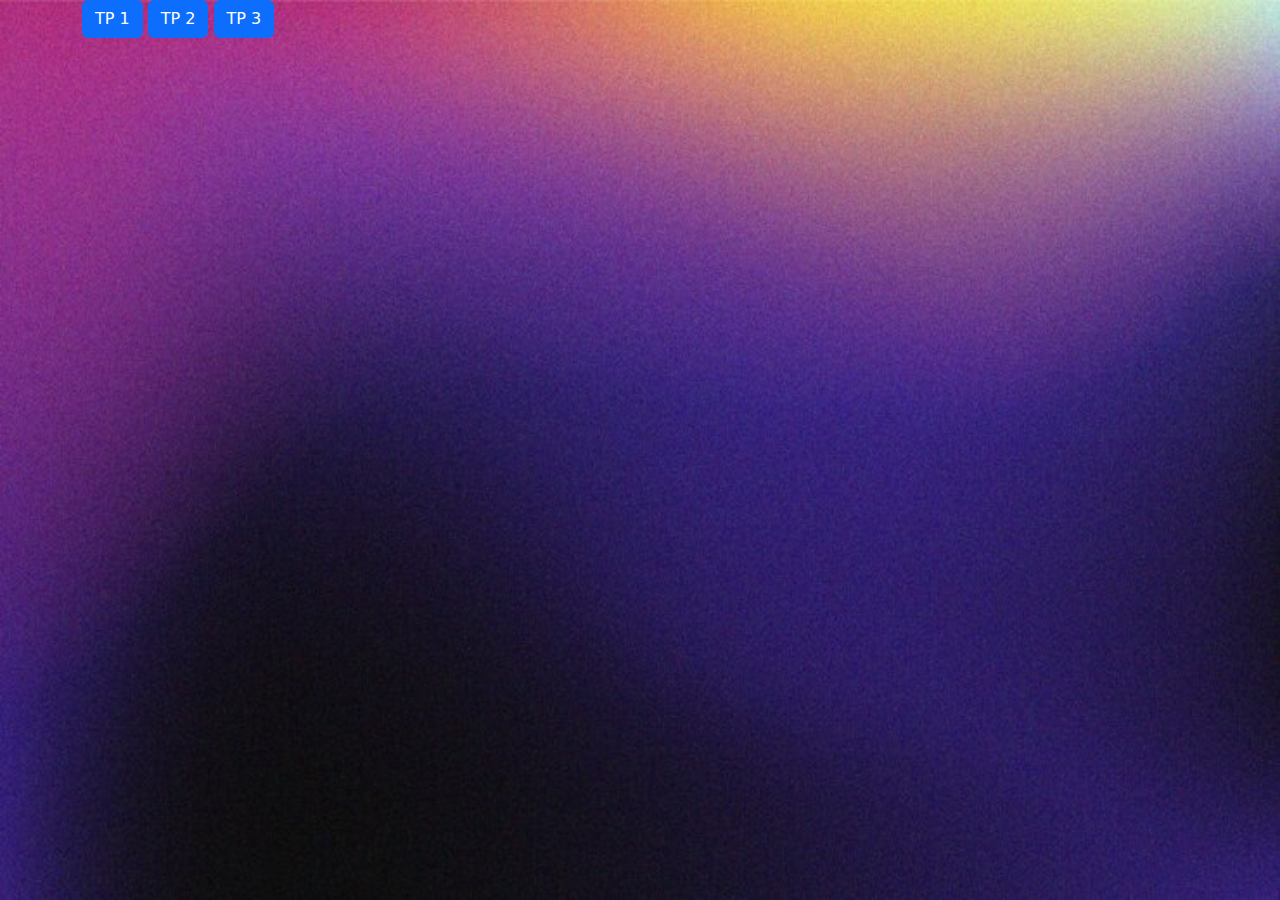
==== index.html @ 716963d6 "Pagina Inicio" ====
<!DOCTYPE html>
<html lang="en">
<head>
    <meta charset="UTF-8">
    <meta name="viewport" content="width=device-width, initial-scale=1.0">
    <title>Plataformas Moviles</title>
    <link rel="stylesheet" href="style.css">
    <link href="https://cdn.jsdelivr.net/npm/bootstrap@5.3.3/dist/css/bootstrap.min.css" rel="stylesheet" integrity="sha384-QWTKZyjpPEjISv5WaRU9OFeRpok6YctnYmDr5pNlyT2bRjXh0JMhjY6hW+ALEwIH" crossorigin="anonymous">
</head>
<body>
    
    <div class="container-md">
        <a class="btn btn-primary" href="tp-1/index.html" role="button">TP 1</a>
        <a class="btn btn-primary" href="tp-2/index.html" role="button">TP 2</a>
        <a class="btn btn-primary" href="tp-3/index.html" role="button">TP 3</a>
    </div>







<script src="https://cdn.jsdelivr.net/npm/@popperjs/core@2.11.8/dist/umd/popper.min.js" integrity="sha384-I7E8VVD/ismYTF4hNIPjVp/Zjvgyol6VFvRkX/vR+Vc4jQkC+hVqc2pM8ODewa9r" crossorigin="anonymous"></script>
<script src="https://cdn.jsdelivr.net/npm/bootstrap@5.3.3/dist/js/bootstrap.min.js" integrity="sha384-0pUGZvbkm6XF6gxjEnlmuGrJXVbNuzT9qBBavbLwCsOGabYfZo0T0to5eqruptLy" crossorigin="anonymous"></script>

</body>
</html>
---- style.css ----
@import url('https://fonts.googleapis.com/css2?family=Inter:wght@100..900&display=swap');

body {
    background-image: url(gradient.jpg);
    background-repeat: no-repeat;
    background-size:100vw 100vh;
    font-family: "Inter";
}
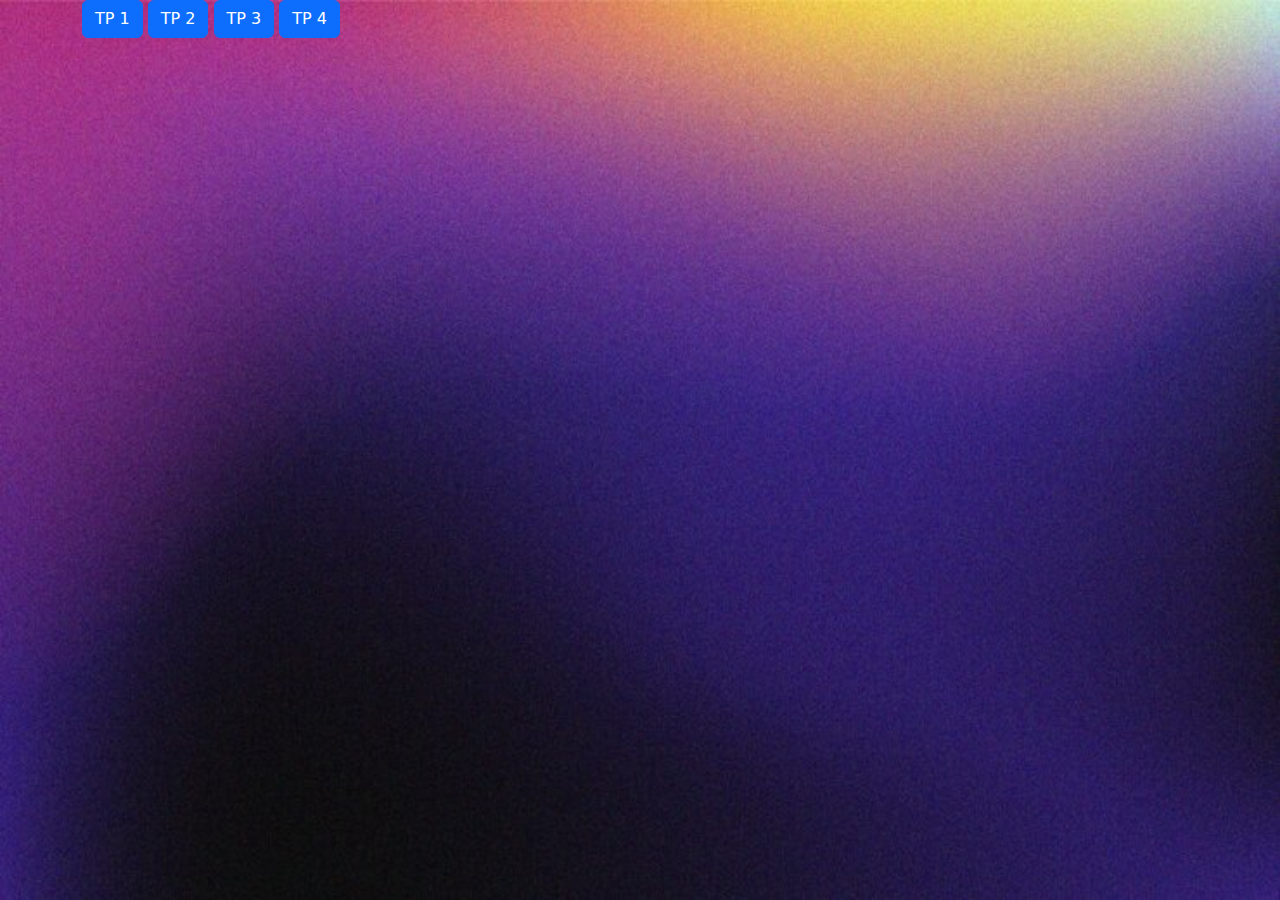
==== commit 8cae0e2d: "tp4" ====
--- a/index.html
+++ b/index.html
@@ -13,6 +13,8 @@
         <a class="btn btn-primary" href="tp-1/index.html" role="button">TP 1</a>
         <a class="btn btn-primary" href="tp-2/index.html" role="button">TP 2</a>
         <a class="btn btn-primary" href="tp-3/index.html" role="button">TP 3</a>
+        <a class="btn btn-primary" href="tp-4/index.html" role="button">TP 4</a>
+
     </div>
 
 
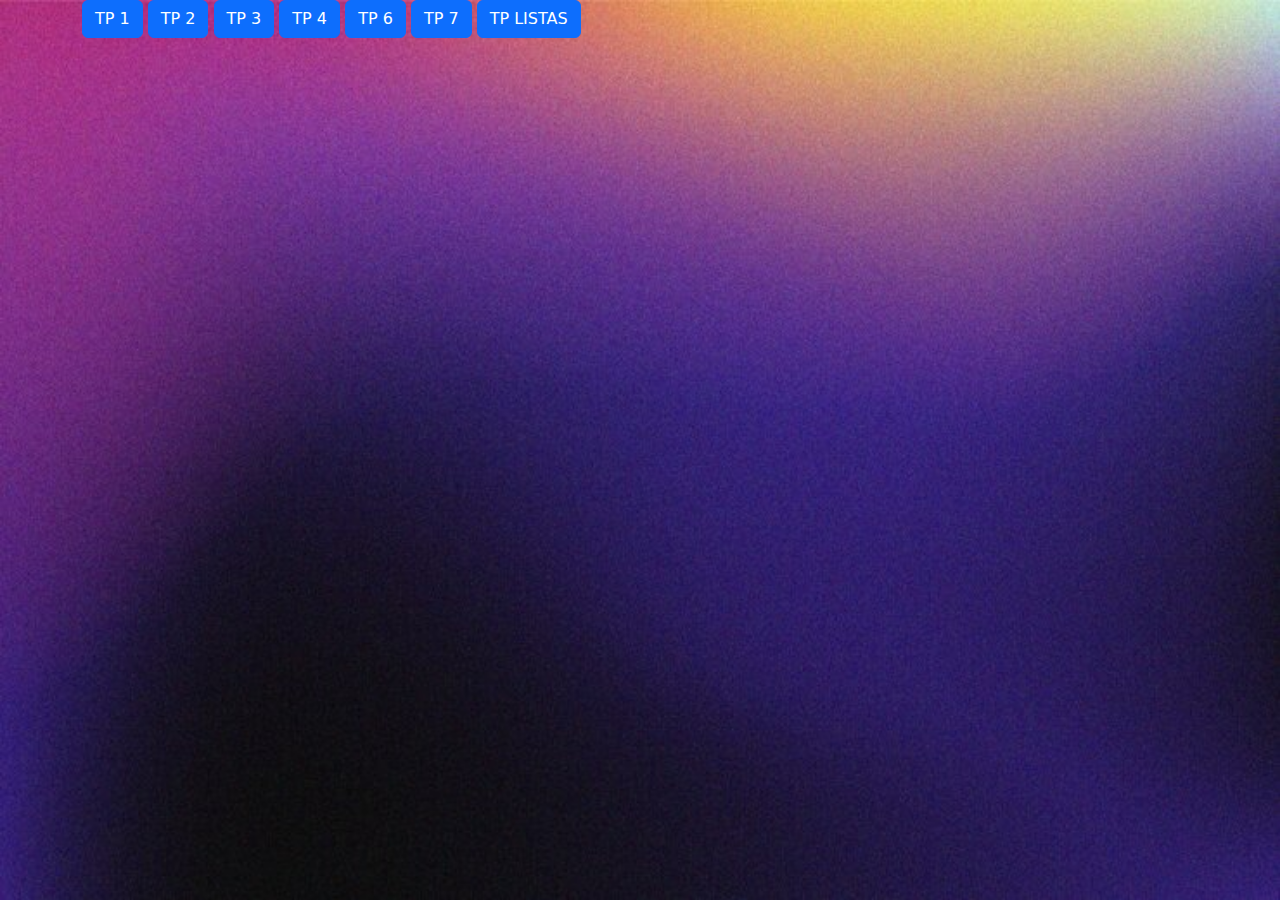
==== commit 40847c0a: "tp 5, tp 6,tp 7,tp listas" ====
--- a/index.html
+++ b/index.html
@@ -14,7 +14,9 @@
         <a class="btn btn-primary" href="tp-2/index.html" role="button">TP 2</a>
         <a class="btn btn-primary" href="tp-3/index.html" role="button">TP 3</a>
         <a class="btn btn-primary" href="tp-4/index.html" role="button">TP 4</a>
-
+        <a class="btn btn-primary" href="tp-6/index.html" role="button">TP 6</a>
+        <a class="btn btn-primary" href="tp-7/index.html" role="button">TP 7</a>
+        <a class="btn btn-primary" href="tp-listas/index.html" role="button">TP LISTAS</a>
     </div>
 
 
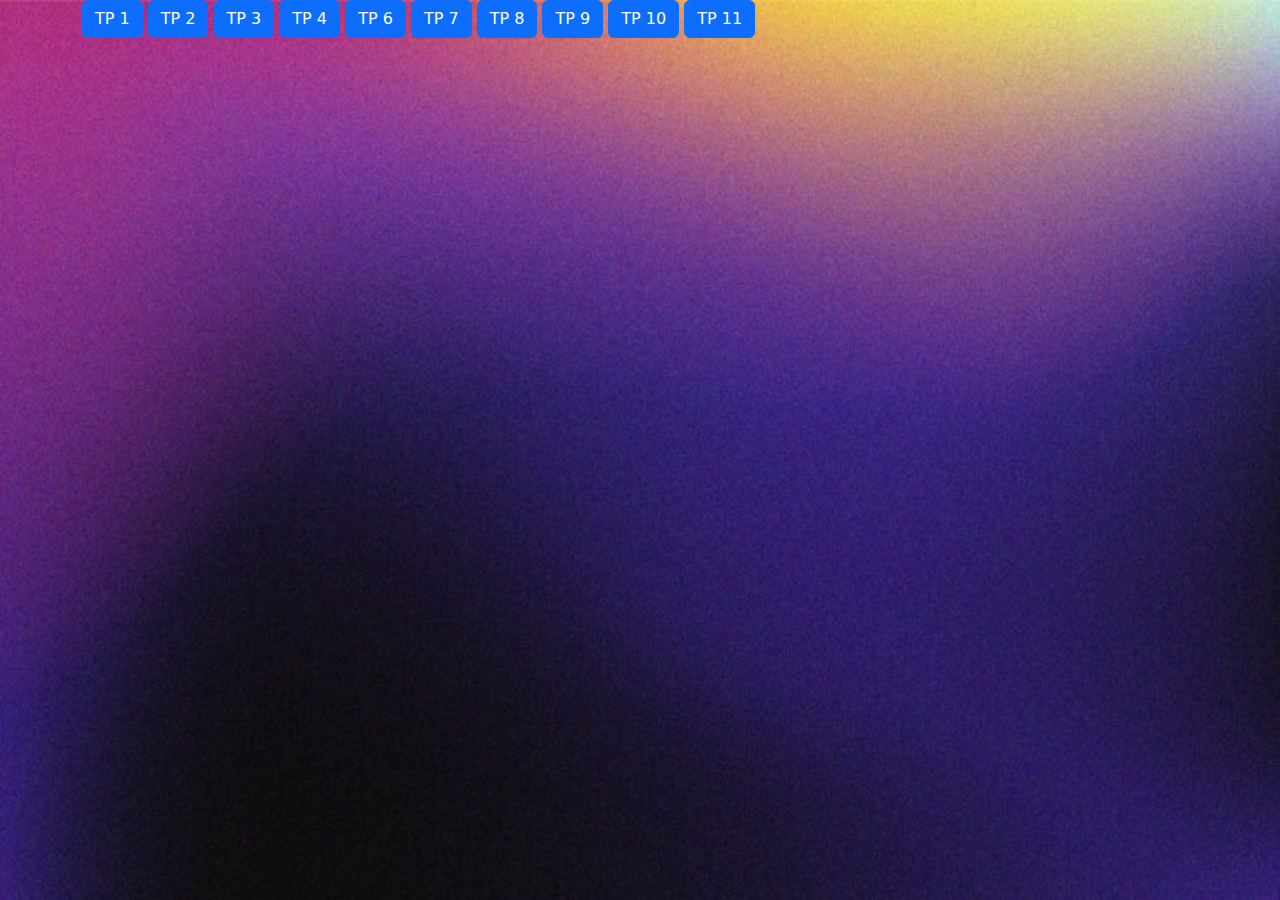
==== commit 1fd171a8: "Add files via upload" ====
--- a/index.html
+++ b/index.html
@@ -16,7 +16,10 @@
         <a class="btn btn-primary" href="tp-4/index.html" role="button">TP 4</a>
         <a class="btn btn-primary" href="tp-6/index.html" role="button">TP 6</a>
         <a class="btn btn-primary" href="tp-7/index.html" role="button">TP 7</a>
-        <a class="btn btn-primary" href="tp-listas/index.html" role="button">TP LISTAS</a>
+        <a class="btn btn-primary" href="tp-8/index.html" role="button">TP 8</a>
+        <a class="btn btn-primary" href="tp-7/index.html" role="button">TP 9</a>
+        <a class="btn btn-primary" href="tp-10/index.html" role="button">TP 10</a>
+        <a class="btn btn-primary" href="tp-11/index.html" role="button">TP 11</a>
     </div>
 
 
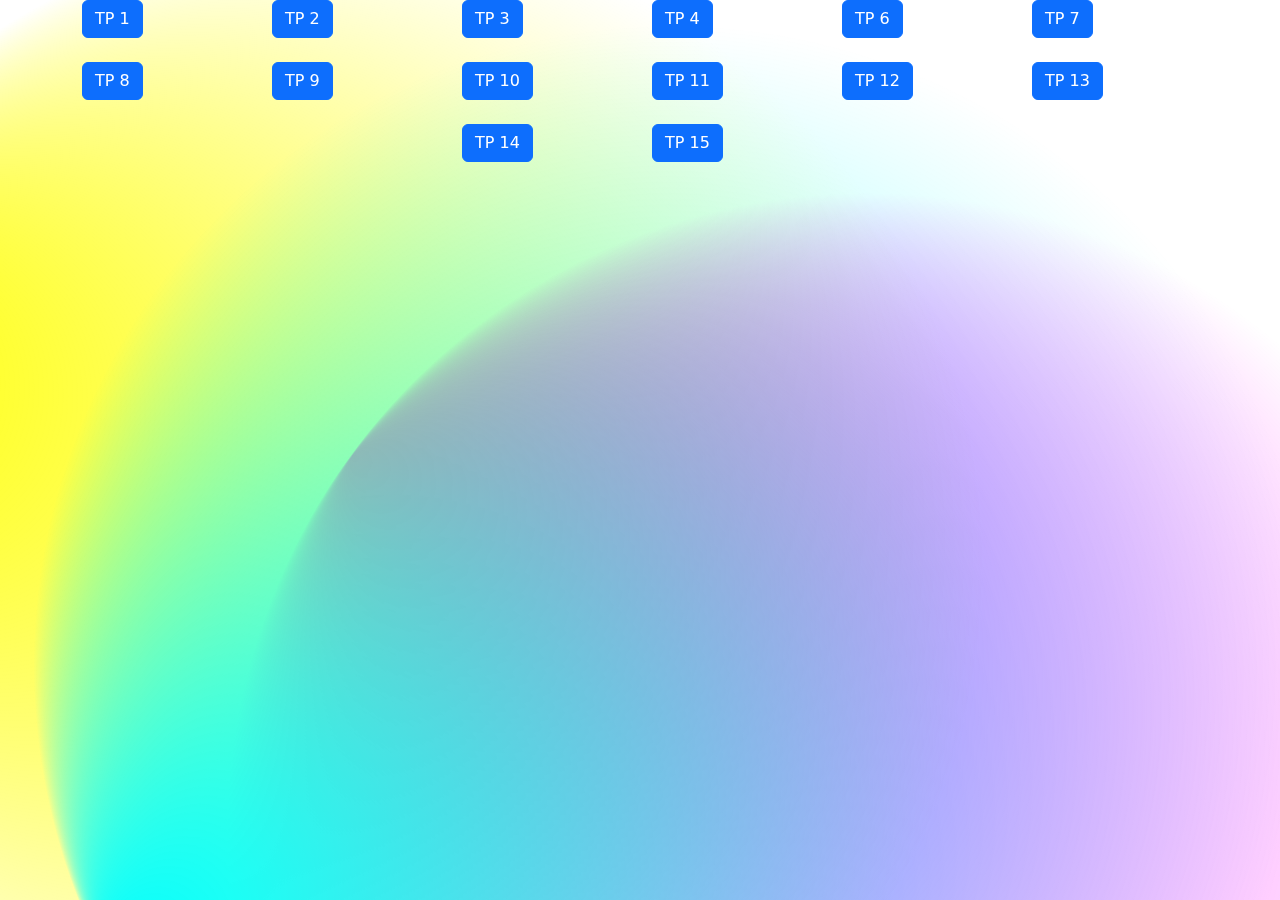
==== commit 3e75e45e: "index" ====
--- a/index.html
+++ b/index.html
@@ -4,32 +4,113 @@
     <meta charset="UTF-8">
     <meta name="viewport" content="width=device-width, initial-scale=1.0">
     <title>Plataformas Moviles</title>
-    <link rel="stylesheet" href="style.css">
+    <style>
+        body {
+            margin: 0;
+            font-family: Arial, sans-serif;
+            background-color: #f0f0f0; /* Color de fondo opcional */
+        }
+
+        #bg-wrap {
+            position: fixed;
+            top: 0;
+            left: 0;
+            width: 100%;
+            height: 100%;
+            z-index: -1;
+        }
+
+
+    </style>
     <link href="https://cdn.jsdelivr.net/npm/bootstrap@5.3.3/dist/css/bootstrap.min.css" rel="stylesheet" integrity="sha384-QWTKZyjpPEjISv5WaRU9OFeRpok6YctnYmDr5pNlyT2bRjXh0JMhjY6hW+ALEwIH" crossorigin="anonymous">
 </head>
 <body>
     
-    <div class="container-md">
-        <a class="btn btn-primary" href="tp-1/index.html" role="button">TP 1</a>
-        <a class="btn btn-primary" href="tp-2/index.html" role="button">TP 2</a>
-        <a class="btn btn-primary" href="tp-3/index.html" role="button">TP 3</a>
-        <a class="btn btn-primary" href="tp-4/index.html" role="button">TP 4</a>
-        <a class="btn btn-primary" href="tp-6/index.html" role="button">TP 6</a>
-        <a class="btn btn-primary" href="tp-7/index.html" role="button">TP 7</a>
-        <a class="btn btn-primary" href="tp-8/index.html" role="button">TP 8</a>
-        <a class="btn btn-primary" href="tp-7/index.html" role="button">TP 9</a>
-        <a class="btn btn-primary" href="tp-10/index.html" role="button">TP 10</a>
-        <a class="btn btn-primary" href="tp-11/index.html" role="button">TP 11</a>
+    <div id="bg-wrap">
+        <svg viewBox="0 0 100 100" preserveAspectRatio="xMidYMid slice">
+            <defs>
+                <radialGradient id="Gradient1" cx="50%" cy="50%" fx="0.441602%" fy="50%" r=".5">
+                    <animate attributeName="fx" dur="34s" values="0%;3%;0%" repeatCount="indefinite"></animate>
+                    <stop offset="0%" stop-color="rgba(255, 0, 255, 1)"></stop>
+                    <stop offset="100%" stop-color="rgba(255, 0, 255, 0)"></stop>
+                </radialGradient>
+                <radialGradient id="Gradient2" cx="50%" cy="50%" fx="2.68147%" fy="50%" r=".5">
+                    <animate attributeName="fx" dur="23.5s" values="0%;3%;0%" repeatCount="indefinite"></animate>
+                    <stop offset="0%" stop-color="rgba(255, 255, 0, 1)"></stop>
+                    <stop offset="100%" stop-color="rgba(255, 255, 0, 0)"></stop>
+                </radialGradient>
+                <radialGradient id="Gradient3" cx="50%" cy="50%" fx="0.836536%" fy="50%" r=".5">
+                    <animate attributeName="fx" dur="21.5s" values="0%;3%;0%" repeatCount="indefinite"></animate>
+                    <stop offset="0%" stop-color="rgba(0, 255, 255, 1)"></stop>
+                    <stop offset="100%" stop-color="rgba(0, 255, 255, 0)"></stop>
+                </radialGradient>
+            </defs>
+            <rect x="13.744%" y="1.18473%" width="100%" height="100%" fill="url(#Gradient1)" transform="rotate(334.41 50 50)">
+                <animate attributeName="x" dur="20s" values="25%;0%;25%" repeatCount="indefinite"></animate>
+                <animate attributeName="y" dur="21s" values="0%;25%;0%" repeatCount="indefinite"></animate>
+                <animateTransform attributeName="transform" type="rotate" from="0 50 50" to="360 50 50" dur="7s" repeatCount="indefinite"></animateTransform>
+            </rect>
+            <rect x="-2.17916%" y="35.4267%" width="100%" height="100%" fill="url(#Gradient2)" transform="rotate(255.072 50 50)">
+                <animate attributeName="x" dur="23s" values="-25%;0%;-25%" repeatCount="indefinite"></animate>
+                <animate attributeName="y" dur="24s" values="0%;50%;0%" repeatCount="indefinite"></animate>
+                <animateTransform attributeName="transform" type="rotate" from="0 50 50" to="360 50 50" dur="12s" repeatCount="indefinite"></animateTransform>
+            </rect>
+            <rect x="9.00483%" y="14.5733%" width="100%" height="100%" fill="url(#Gradient3)" transform="rotate(139.903 50 50)">
+                <animate attributeName="x" dur="25s" values="0%;25%;0%" repeatCount="indefinite"></animate>
+                <animate attributeName="y" dur="12s" values="0%;25%;0%" repeatCount="indefinite"></animate>
+                <animateTransform attributeName="transform" type="rotate" from="360 50 50" to="0 50 50" dur="9s" repeatCount="indefinite"></animateTransform>
+            </rect>
+        </svg>
     </div>
 
+    <div class="container-md">
+        <div class="row row-cols-1 row-cols-md-6 g-4 justify-content-center">
+            <div class="col-4">
+                <a class="btn btn-primary" href="tp-1/index.html" role="button">TP 1</a>
+            </div>
+            <div class="col-4">
+                <a class="btn btn-primary" href="tp-2/index.html" role="button">TP 2</a>
+            </div>
+            <div class="col-4">
+                <a class="btn btn-primary" href="tp-3/index.html" role="button">TP 3</a>
+            </div>
+            <div class="col-4">
+                <a class="btn btn-primary" href="tp-4/index.html" role="button">TP 4</a>
+            </div>
+            <div class="col4">
+                <a class="btn btn-primary" href="tp-6/index.html" role="button">TP 6</a>
+            </div>
+            <div class="col 4">
+                <a class="btn btn-primary" href="tp-7/index.html" role="button">TP 7</a>
+            </div>
+            <div class="col">
+                <a class="btn btn-primary" href="tp-8/index.html" role="button">TP 8</a>
+            </div>
+            <div class="col">
+                <a class="btn btn-primary" href="tp-7/index.html" role="button">TP 9</a>
+            </div>
+            <div class="col">
+                <a class="btn btn-primary" href="tp-10/index.html" role="button">TP 10</a>
+            </div>
+            <div class="col">
+                <a class="btn btn-primary" href="tp-11/index.html" role="button">TP 11</a>
+            </div>
+            <div class="col">
+                <a class="btn btn-primary" href="tp-12/index.html" role="button">TP 12</a>
+            </div>
+            <div class="col">
+                <a class="btn btn-primary" href="tp-13/index.html" role="button">TP 13</a>
+            </div>
+            <div class="col">
+                <a class="btn btn-primary" href="tp-14/index.html" role="button">TP 14</a>
+            </div>
+            <div class="col">
+                <a class="btn btn-primary" href="tp-15/index.html" role="button">TP 15</a>
+            </div>
+        </div>
+    </div>
 
-
-
-
-
-
-<script src="https://cdn.jsdelivr.net/npm/@popperjs/core@2.11.8/dist/umd/popper.min.js" integrity="sha384-I7E8VVD/ismYTF4hNIPjVp/Zjvgyol6VFvRkX/vR+Vc4jQkC+hVqc2pM8ODewa9r" crossorigin="anonymous"></script>
-<script src="https://cdn.jsdelivr.net/npm/bootstrap@5.3.3/dist/js/bootstrap.min.js" integrity="sha384-0pUGZvbkm6XF6gxjEnlmuGrJXVbNuzT9qBBavbLwCsOGabYfZo0T0to5eqruptLy" crossorigin="anonymous"></script>
-
+    <script src="https://cdn.jsdelivr.net/npm/@popperjs/core@2.11.8/dist/umd/popper.min.js" integrity="sha384-I7E8VVD/ismYTF4hNIPjVp/Zjvgyol6VFvRkX/vR+Vc4jQkC+hVqc2pM8ODewa9r" crossorigin="anonymous"></script>
+    <script src="https://cdn.jsdelivr.net/npm/bootstrap@5.3.3/dist/js/bootstrap.min.js" integrity="sha384-0pUGZvbkm6XF6gxjEnlmuGrJXVbNuzT9qBBavbLwCsOGabYfZo0T0to5eqruptLy" crossorigin="anonymous"></script>
 </body>
-</html>+</html>
